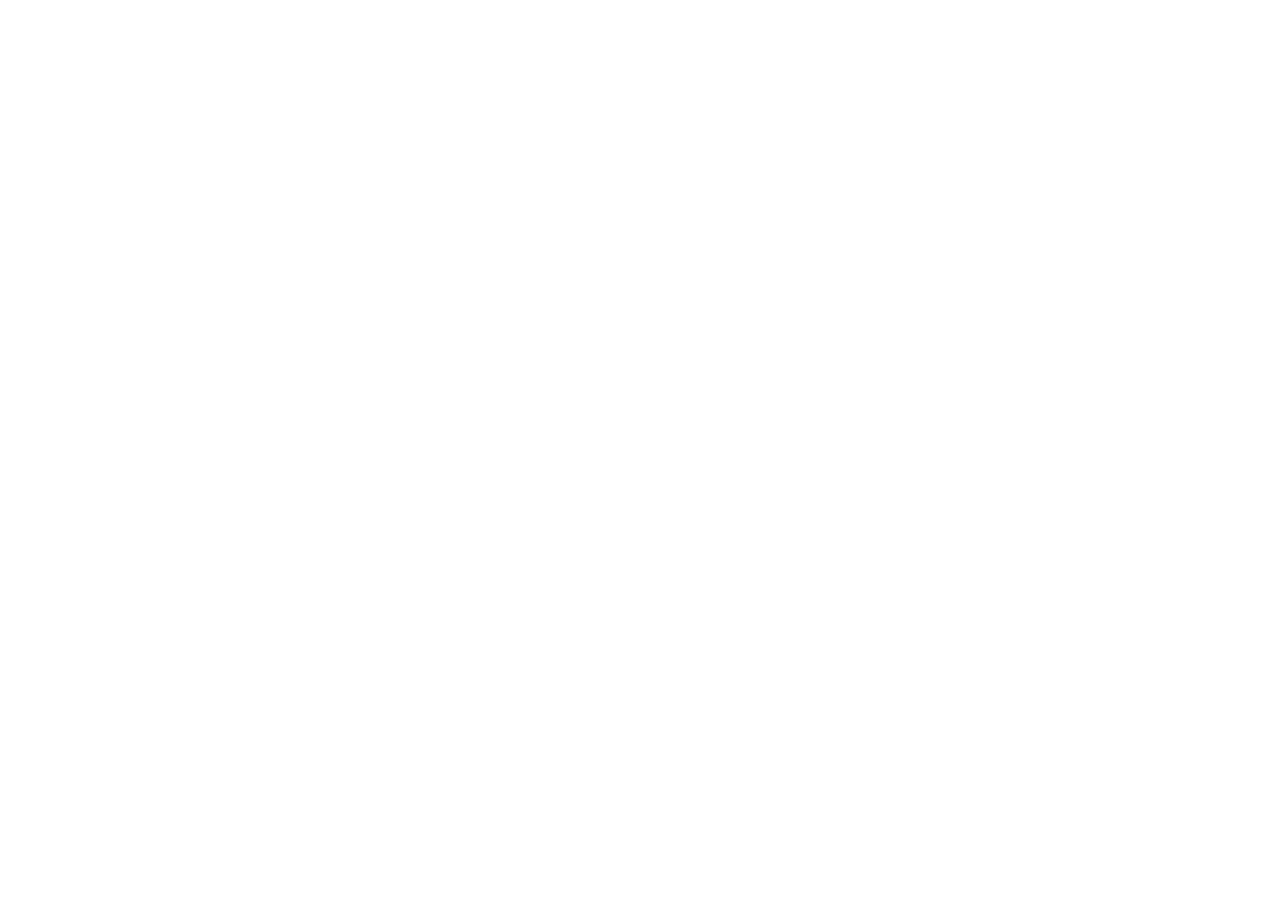
==== index.htm @ eb436a6d "ok" ====
<!DOCTYPE html>
<html>
	<head>
		<meta charset=utf-8>
		<meta http-equiv=X-UA-Compatible content="IE=edge,chrome=1">
		<title>verse</title>
		<!-- <meta name=viewport content="width=device-width"> -->
		<!-- <link rel=stylesheet href=/css/main.css> -->
		<!-- <link rel="shortcut icon" href=img/favicon.png> -->
		<script src="http://code.createjs.com/createjs-2013.12.12.min.js"></script>
		<script src="verse.js"></script>
	</head>
	<body onload="init();">
		<div class="canvasHolder">
			<canvas id="main" width="960" height="400"></canvas>
		</div>
	</body>
</html>
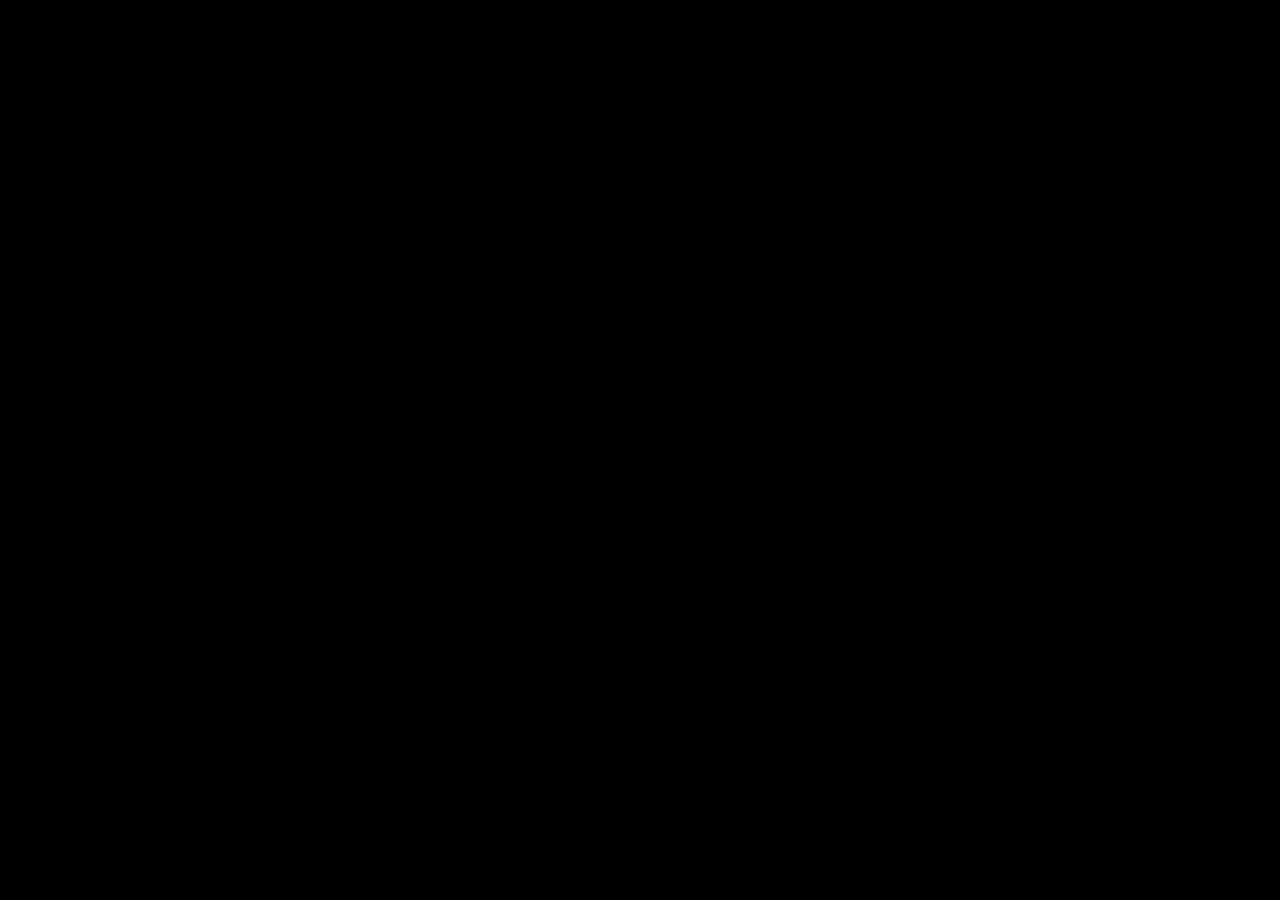
==== commit 06870668: "upgrade easeljs" ====
--- a/index.htm
+++ b/index.htm
@@ -4,15 +4,13 @@
 		<meta charset=utf-8>
 		<meta http-equiv=X-UA-Compatible content="IE=edge,chrome=1">
 		<title>verse</title>
-		<!-- <meta name=viewport content="width=device-width"> -->
-		<!-- <link rel=stylesheet href=/css/main.css> -->
+		<meta name=viewport content="width=device-width">
+		<link rel=stylesheet href="verse.css">
 		<!-- <link rel="shortcut icon" href=img/favicon.png> -->
-		<script src="http://code.createjs.com/createjs-2013.12.12.min.js"></script>
+		<script src="easeljs-0.8.1.min.js"></script>
 		<script src="verse.js"></script>
 	</head>
 	<body onload="init();">
-		<div class="canvasHolder">
-			<canvas id="main" width="960" height="400"></canvas>
-		</div>
+		<canvas id="mainCanvas" width="960" height="400"></canvas>
 	</body>
 </html>--- a/verse.css
+++ b/verse.css
@@ -0,0 +1,10 @@
+/* from http://stackoverflow.com/a/8486324 */
+
+* { margin:0; padding:0; } /* to remove the top and left whitespace */
+
+html, body { width:100%; height:100%; } /* just to be sure these are full screen*/
+
+canvas {
+	display:block;
+	/*background-color:#000000;*/
+} /* To remove the scrollbars */